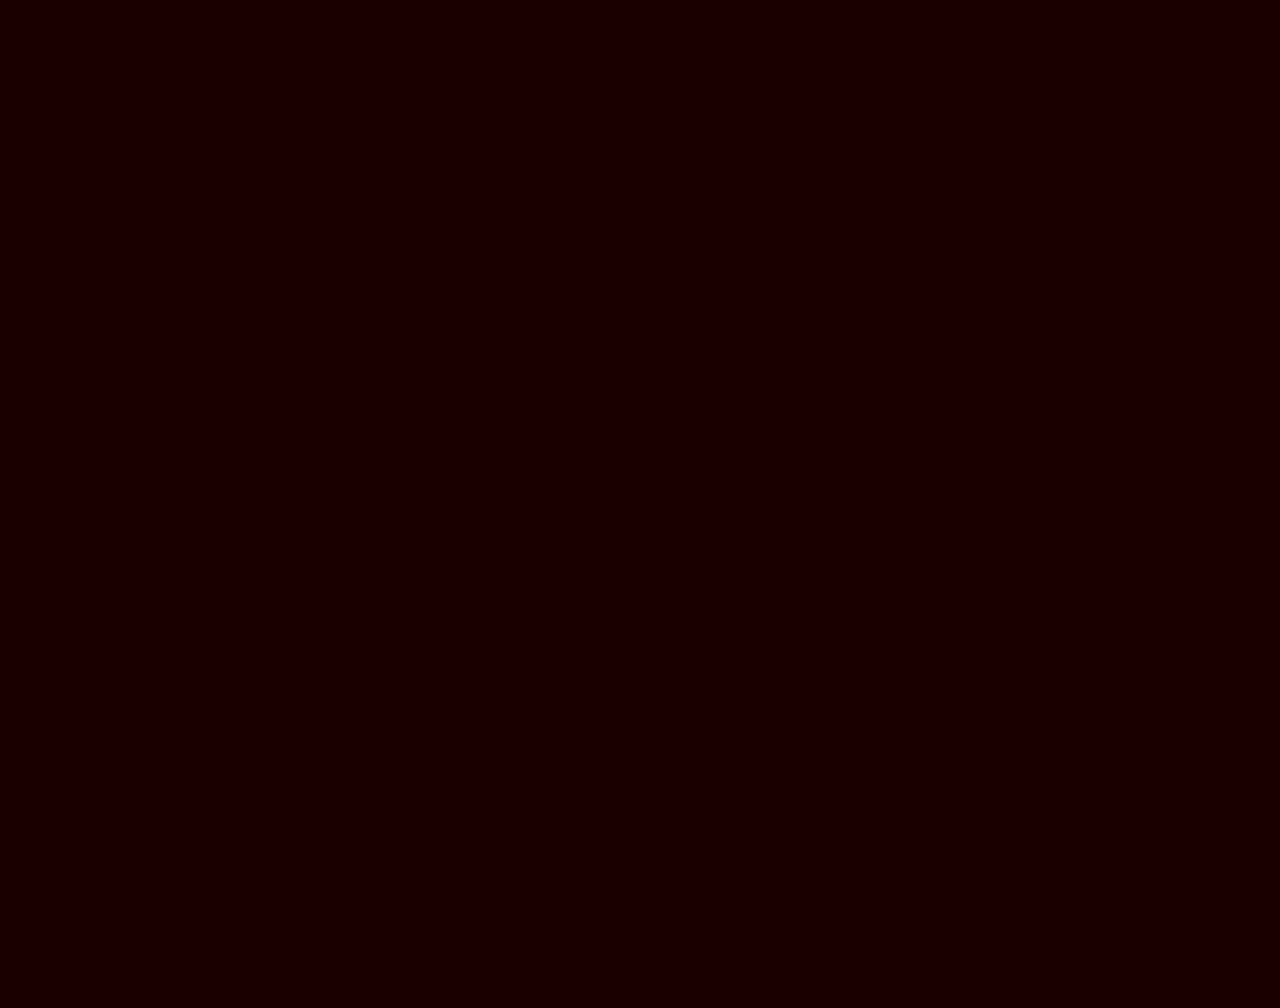
==== historia/historia.html @ 8960af4c "Tela de História Feita" ====
<!DOCTYPE html>
<html lang="pt-BR">
<head>
    <meta charset="UTF-8">
    <meta name="viewport" content="width=device-width, initial-scale=1.0">
    <title>História - Jujutsu Kaisen</title>
    <link rel="stylesheet" href="../style.css">
    <link rel="stylesheet" href="historia.css">
    <link rel="preconnect" href="https://fonts.googleapis.com">
    <link rel="preconnect" href="https://fonts.gstatic.com" crossorigin>
    <link href="https://fonts.googleapis.com/css2?family=Oswald:wght@200..700&display=swap" rel="stylesheet">
</head>
<body>
    <!-- Video Background -->
    <video class="video-background" autoplay muted loop>
        <source src="../assets/Video/VideoBackground.mp4" type="video/mp4">
    </video>

    <!-- Partículas de Energia Amaldiçoada -->
    <div class="particles-container">
        <div class="particle"></div>
        <div class="particle"></div>
        <div class="particle"></div>
        <div class="particle"></div>
        <div class="particle"></div>
        <div class="particle"></div>
        <div class="particle"></div>
        <div class="particle"></div>
        <div class="particle"></div>
        <div class="particle"></div>
    </div>

    <!-- Loading -->
    <div class="Loader"></div>

    <!-- Header -->
    <header>
        <div class="navbar">
            <div class="navbar-menu">
                <img class="logo-img" src="../assets/images/Jujutsu-Kaisen-Logo-Header.png" alt="Logo Jujutsu Kaisen">
                <ul class="nav-list">
                    <li><a href="../index.html" class="nav-link">Inicio</a></li>
                    <li><a href="historia.html" class="nav-link">História</a></li>
                    <li><a href="../personagens/personagens.html" class="nav-link">Personagens</a></li>
                </ul>
            </div>
        </div>
    </header>

    <main>
        <div class="historia-section">
            <!-- Lado Esquerdo - Descrição -->
            <div class="historia-content">
                <img class="historia-logo" id="historiaLogo" src="../assets/images/Jujutsu-Kaisen-0-Logo.png" alt="Logo do Arco">
                <div class="historia-text-container">
                    <p class="historia-text" id="historiaText">
                        Selecione um arco para ler mais...
                    </p>
                </div>
            </div>

            <!-- Meio - Imagem Principal -->
            <div class="historia-image-center">
                <img id="historiImageMain" src="../assets/images/Yuta-Historia.png" alt="Arco da História">
            </div>

            <!-- Lado Direito - Roda de Imagens -->
            <div class="historia-wheel">
                <div class="wheel-container">
                    <div class="wheel-item wheel-item-1 active" data-index="0" title="Arco 1">
                        <img src="../assets/images/Jujutsu-Kaisen-0-Logo.png" alt="Arco 1">
                    </div>
                    <div class="wheel-item wheel-item-2" data-index="1" title="Arco 2">
                        <img src="../assets/images/Jujutsu-Kaisen-Logo.png" alt="Arco 2">
                    </div>
                    <div class="wheel-item wheel-item-3" data-index="2" title="Arco 3">
                        <img src="../assets/images/Jujutsu-Kaisen-Shibuya-Logo.png" alt="Arco 3">
                    </div>
                    <div class="wheel-item wheel-item-4" data-index="3" title="Arco 4">
                        <img src="../assets/images/Jujutsu-Kaisen-Abate-Logo.png" alt="Arco 4">
                    </div>
                </div>
            </div>
        </div>
    </main>

    <script src="../script.js"></script>
    <script src="historia.js"></script>
</body>
</html>
---- style.css ----
* {
    margin: 0;
    padding: 0;
    box-sizing: border-box;
}

html {
    height: 100%;
    overflow: hidden;
}

body {
    background-color: #1B0000;
    font-family: 'Oswald', sans-serif;
    color: #fff;
    overflow: hidden;
    height: 100vh;
    cursor: url('assets/images/Cursor.png'), pointer;
}

/* Video Background */
.video-background {
    position: fixed;
    top: 0;
    left: 0;
    width: 100%;
    height: 100%;
    object-fit: cover;
    opacity: 0.1;
    z-index: -1;
    pointer-events: none;
}

/* Partículas de Energia Amaldiçoada */
.particles-container {
    position: fixed;
    top: 0;
    left: 0;
    width: 100%;
    height: 100%;
    z-index: 1;
    pointer-events: none;
    overflow: hidden;
}

.particle {
    position: absolute;
    width: 12px;
    height: 12px;
    border-radius: 50%;
    animation: floatUp 10s infinite ease-in;
    filter: blur(1px);
}

.particle:nth-child(1) {
    left: 10%;
    bottom: -50px;
    animation-delay: 0s;
    background: radial-gradient(circle, rgba(255, 100, 50, 0.8), rgba(200, 50, 30, 0.6));
    box-shadow: 0 0 20px rgba(255, 100, 50, 1);
}

.particle:nth-child(2) {
    left: 20%;
    bottom: -50px;
    animation-delay: 1s;
    background: radial-gradient(circle, rgba(255, 150, 30, 0.8), rgba(220, 70, 40, 0.6));
    box-shadow: 0 0 25px rgba(255, 120, 50, 1);
}

.particle:nth-child(3) {
    left: 30%;
    bottom: -50px;
    animation-delay: 2s;
    background: radial-gradient(circle, rgba(200, 80, 60, 0.8), rgba(150, 40, 30, 0.6));
    box-shadow: 0 0 18px rgba(200, 80, 60, 0.9);
}

.particle:nth-child(4) {
    left: 40%;
    bottom: -50px;
    animation-delay: 3s;
    background: radial-gradient(circle, rgba(250, 120, 80, 0.8), rgba(200, 60, 40, 0.6));
    box-shadow: 0 0 22px rgba(250, 120, 80, 1);
}

.particle:nth-child(5) {
    left: 50%;
    bottom: -50px;
    animation-delay: 4s;
    background: radial-gradient(circle, rgba(21, 145, 198, 0.8), rgba(150, 100, 200, 0.6));
    box-shadow: 0 0 20px rgba(150, 100, 200, 0.9);
}

.particle:nth-child(6) {
    left: 60%;
    bottom: -50px;
    animation-delay: 5s;
    background: radial-gradient(circle, rgba(255, 100, 60, 0.8), rgba(200, 50, 30, 0.6));
    box-shadow: 0 0 24px rgba(255, 100, 60, 1);
}

.particle:nth-child(7) {
    left: 70%;
    bottom: -50px;
    animation-delay: 6s;
    background: radial-gradient(circle, rgba(200, 80, 120, 0.8), rgba(150, 40, 80, 0.6));
    box-shadow: 0 0 19px rgba(200, 80, 120, 0.9);
}

.particle:nth-child(8) {
    left: 80%;
    bottom: -50px;
    animation-delay: 7s;
    background: radial-gradient(circle, rgba(255, 130, 70, 0.8), rgba(210, 60, 40, 0.6));
    box-shadow: 0 0 23px rgba(255, 130, 70, 1);
}

.particle:nth-child(9) {
    left: 15%;
    bottom: -50px;
    animation-delay: 2.5s;
    background: radial-gradient(circle, rgba(180, 100, 180, 0.8), rgba(120, 50, 120, 0.6));
    box-shadow: 0 0 21px rgba(180, 100, 180, 0.9);
}

.particle:nth-child(10) {
    left: 85%;
    bottom: -50px;
    animation-delay: 5.5s;
    background: radial-gradient(circle, rgba(255, 110, 80, 0.8), rgba(200, 60, 30, 0.6));
    box-shadow: 0 0 20px rgba(255, 110, 80, 1);
}

@keyframes floatUp {
    0% {
        bottom: -50px;
        opacity: 0;
        transform: translateX(0) scale(0.5);
    }
    5% {
        opacity: 0.9;
    }
    50% {
        transform: translateX(calc(sin(45deg) * 100px)) scale(1);
        opacity: 0.7;
    }
    95% {
        opacity: 0.2;
    }
    100% {
        bottom: 100vh;
        opacity: 0;
        transform: translateX(calc(sin(45deg) * 150px)) scale(0.3);
    }
}

/* Header */
header {
    position: relative;
    z-index: 10;
}

.navbar {
    padding: 1.5rem 0;
}

.navbar-menu {
    display: flex;
    flex-direction: row;
    align-items: center;
    padding: 0 2rem;
    gap: 3.5rem;
}

.logo-img {
    height: 60px;
    width: auto;
}

.nav-list {
    display: flex;
    list-style: none;
    gap: 5rem;
}

.nav-link {
    color: #fff;
    text-decoration: none;
    font-size: 1rem;
    font-weight: 400;
    text-transform: uppercase;
    letter-spacing: 1px;
    transition: color 0.3s ease;
}

.nav-link:hover {
    color: #D5CC80;
}

/* Main */
main {
    position: relative;
    z-index: 5;
    height: 100vh;
    overflow: hidden;
}

/* Hero Section */
.hero-section {
    display: flex;
    justify-content: flex-start;
    align-items: center;
    height: 100%;
    position: relative;
    padding: 5rem 2rem;
    gap: 2rem;
}

.Logo-jujutsu {
    height: 14rem;
    width: 47rem;
}


.hero-content {
    display: flex;
    flex-direction: column;
    gap: 2.5rem;
    max-width: 800px;
    margin-bottom: 6rem;
}

.hero-title {
    font-size: 4rem;
    font-weight: 700;
    color: #D5CC80;
    text-transform: uppercase;
    letter-spacing: 2px;
    text-shadow: 0 0 20px rgba(212, 175, 55, 0.3);
}

.hero-description {
    font-size: 21px;
    line-height: 1.6;
    color: #fff;
    font-weight: 300;
}

.btn-watch {
    align-self: flex-start;
    padding: 0.75rem 2rem;
    border: 2px solid #D5CC80;
    border-radius: 6px;
    background-color: transparent;
    color: #D5CC80;
    font-size: 0.9rem;
    font-weight: 600;
    text-transform: uppercase;
    cursor: pointer;
    transition: all 0.3s ease;
    letter-spacing: 1px;
}

.btn-watch:hover {
    background-color: #D5CC80;
    color: #1B0000;
}

.hero-character {
    position: absolute;
    right: 0;
    top: 0;
    height: 100%;
    display: flex;
    justify-content: flex-end;
    align-items: center;
    padding-right: 0;
}

.hero-character img {
    height: 118%;
    width: auto;
    object-fit: contain;
    filter: drop-shadow(0 0 30px rgba(212, 175, 55, 0.2));
    transition: all 0.3s ease;
}

.hero-character img:hover {
    filter: drop-shadow(0 0 50px rgba(21, 145, 198, 0.8)) drop-shadow(0 0 30px rgba(21, 145, 198, 0.6));
}

/* Loader */
.Loader {
    position: fixed;
    top: 0;
    left: 0;
    width: 100%;
    height: 100%;
    background-color: #1B0000;
    z-index: 9999;
    display: flex;
    justify-content: center;
    align-items: center;
}

.loader-container {
    position: relative;
    width: 200px;
    height: 200px;
    display: flex;
    justify-content: center;
    align-items: center;
}

.sukuna-icon {
    width: 200px;
    height: 200px;
    animation: colorChange 2s ease-in-out infinite;
}

@keyframes colorChange {
    0% {
        filter: brightness(1) saturate(0%);
    }
    50% {
        filter: brightness(1.3) saturate(150%) hue-rotate(360deg);
    }
    100% {
        filter: brightness(1) saturate(0%);
    }
}
---- historia/historia.css ----
/* ===== HISTÓRIA PAGE ===== */
.historia-section {
    display: flex;
    justify-content: space-between;
    align-items: center;
    height: 100%;
    position: relative;
    padding: 5rem 2rem;
    gap: 3rem;
}

.historia-content {
    flex: 0 0 25%;
    display: flex;
    flex-direction: column;
    gap: 1.5rem;
    max-width: 350px;
    margin-bottom: 110px;
}

.historia-logo {
    width: 90%;
    height: auto;
    max-height: 150px;
    object-fit: contain;
    filter: drop-shadow(0 0 20px rgba(212, 175, 55, 0.2));
    transition: all 0.4s ease;
}

.historia-title {
    font-size: 2.5rem;
    font-weight: 700;
    color: #D5CC80;
    text-transform: uppercase;
    letter-spacing: 2px;
    text-shadow: 0 0 20px rgba(212, 175, 55, 0.3);
}

.historia-text-container {
    max-height: 400px;
    overflow-y: auto;
}

.historia-text {
    font-size: 20px;
    line-height: 1.8;
    color: #fff;
    font-weight: 300;
}

.historia-image-center {
    flex: 1;
    display: flex;
    justify-content: center;
    align-items: center;
    height: 100%;
}

.historia-image-center img {
    height: 100%;
    width: auto;
    object-fit: contain;
    max-height: 600px;
    filter: drop-shadow(0 0 30px rgba(212, 175, 55, 0.2));
    border-radius: 8px;
    transition: all 0.4s ease;
}

.historia-image-center img:hover {
    filter: drop-shadow(0 0 50px rgba(21, 145, 198, 0.8)) drop-shadow(0 0 30px rgba(21, 145, 198, 0.6)) drop-shadow(0 0 20px rgba(21, 145, 198, 0.4));
}

.historia-wheel {
    flex: 0 0 20%;
    display: flex;
    justify-content: center;
    align-items: center;
    height: 100%;
}

.wheel-container {
    position: relative;
    width: 200px;
    display: flex;
    flex-direction: column;
    justify-content: center;
    align-items: center;
    gap: 1.5rem;
    margin-bottom: 9rem;
}

.wheel-item {
    position: relative;
    width: 100%;
    height: 100px;
    cursor: pointer;
    border: 3px solid transparent;
    border-radius: 12px;
    overflow: hidden;
    transition: all 0.3s ease;
    display: flex;
    justify-content: center;
    align-items: center;
}

.wheel-item img {
    width: 100%;
    height: 100%;
    object-fit: cover;
}

/* Ajustar tamanho individual de cada imagem */
.wheel-item-1 img {
    object-fit: contain;
    width: 100%;
    width: 100%;
}

.wheel-item-2 img {
    object-fit: contain;
    width: 100%;
    width: 100%;
}

.wheel-item-3 img {
    object-fit: contain;
    width: 100%;
    width: 100%;
}

.wheel-item-4 img {
    object-fit: contain;
    width: 100%;
    width: 100%;
}

.wheel-item:hover {
    border-color: #D5CC80;
    transform: scale(1.05);
}

.wheel-item.active {
    border-color: #D5CC80;
    box-shadow: 0 0 20px rgba(212, 175, 55, 0.4);
    transform: scale(1.3);
    height: 130px;
}

/* Remove posicionamentos antigos da roda */
.wheel-item-1 {
    transform: none;
}

.wheel-item-2 {
    transform: none;
}

.wheel-item-3 {
    transform: none;
}

.wheel-item-4 {
    transform: none;
}
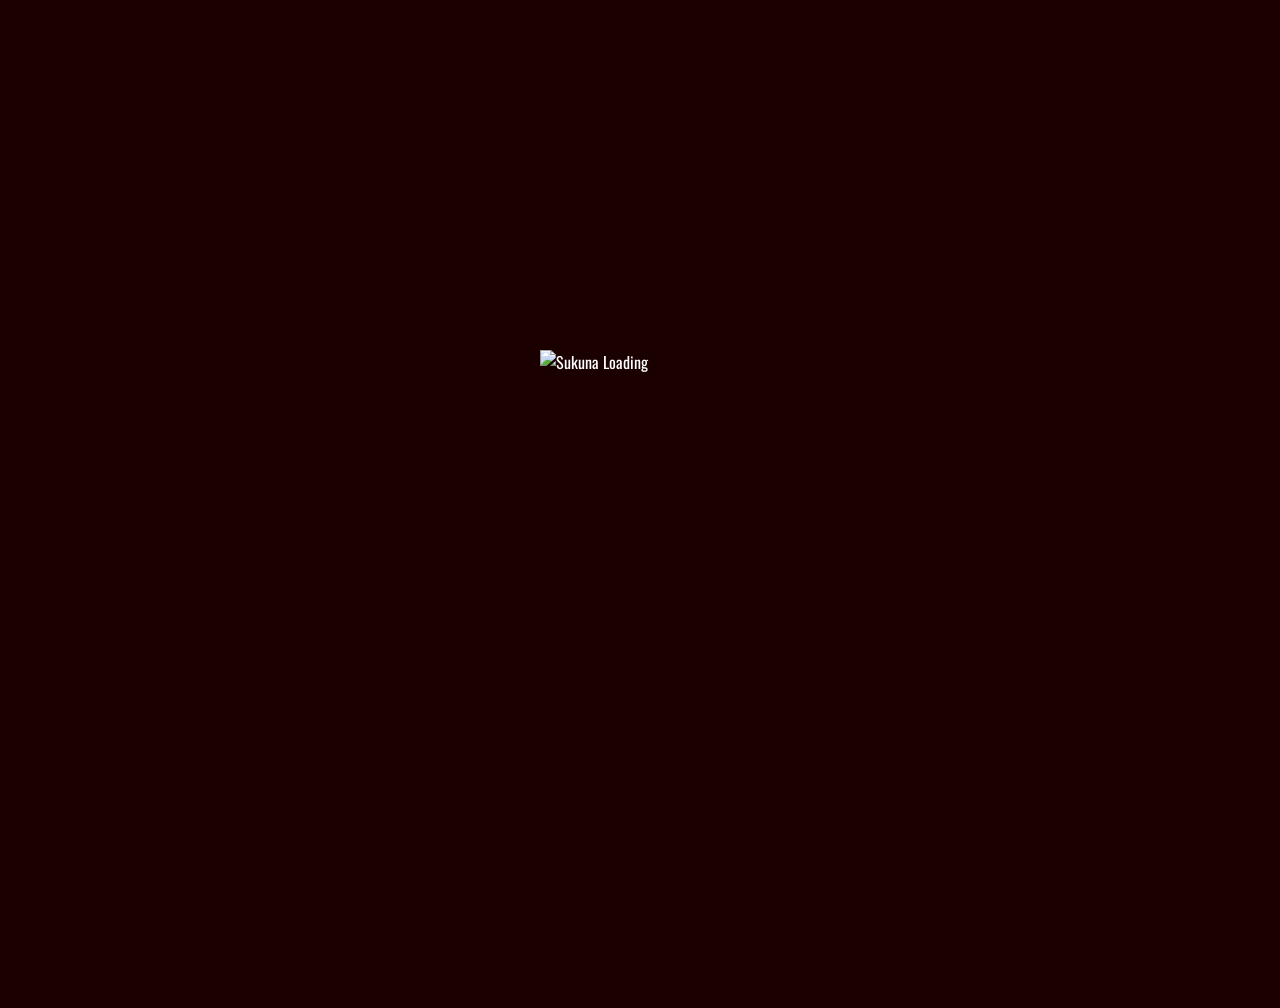
==== commit 54936f45: "Fix: Clean Code Dry" ====
--- a/historia/historia.html
+++ b/historia/historia.html
@@ -31,7 +31,11 @@
     </div>
 
     <!-- Loading -->
-    <div class="Loader"></div>
+    <div class="Loader">
+        <div class="loader-container">
+            <img class="sukuna-icon" src="../assets/icons/sukuna.svg" alt="Sukuna Loading">
+        </div>
+    </div>
 
     <!-- Header -->
     <header>
@@ -52,6 +56,7 @@
             <!-- Lado Esquerdo - Descrição -->
             <div class="historia-content">
                 <img class="historia-logo" id="historiaLogo" src="../assets/images/Jujutsu-Kaisen-0-Logo.png" alt="Logo do Arco">
+                <h2 class="historia-title" id="historiaTitle"></h2>
                 <div class="historia-text-container">
                     <p class="historia-text" id="historiaText">
                         Selecione um arco para ler mais...
@@ -61,22 +66,22 @@
 
             <!-- Meio - Imagem Principal -->
             <div class="historia-image-center">
-                <img id="historiImageMain" src="../assets/images/Yuta-Historia.png" alt="Arco da História">
+                <img id="historiaImageMain" src="../assets/images/Yuta-Historia.png" alt="Arco da História">
             </div>
 
             <!-- Lado Direito - Roda de Imagens -->
             <div class="historia-wheel">
                 <div class="wheel-container">
-                    <div class="wheel-item wheel-item-1 active" data-index="0" title="Arco 1">
+                    <div class="wheel-item active" data-index="0" title="Arco 1">
                         <img src="../assets/images/Jujutsu-Kaisen-0-Logo.png" alt="Arco 1">
                     </div>
-                    <div class="wheel-item wheel-item-2" data-index="1" title="Arco 2">
+                    <div class="wheel-item" data-index="1" title="Arco 2">
                         <img src="../assets/images/Jujutsu-Kaisen-Logo.png" alt="Arco 2">
                     </div>
-                    <div class="wheel-item wheel-item-3" data-index="2" title="Arco 3">
+                    <div class="wheel-item" data-index="2" title="Arco 3">
                         <img src="../assets/images/Jujutsu-Kaisen-Shibuya-Logo.png" alt="Arco 3">
                     </div>
-                    <div class="wheel-item wheel-item-4" data-index="3" title="Arco 4">
+                    <div class="wheel-item" data-index="3" title="Arco 4">
                         <img src="../assets/images/Jujutsu-Kaisen-Abate-Logo.png" alt="Arco 4">
                     </div>
                 </div>
--- a/style.css
+++ b/style.css
@@ -4,13 +4,21 @@
     box-sizing: border-box;
 }
 
+:root {
+    --color-bg: #1B0000;
+    --color-gold: #D5CC80;
+    --color-gold-glow: rgba(212, 175, 55, 0.3);
+    --color-cyan-glow: rgba(21, 145, 198, 0.8);
+    --transition-historia: 300ms;
+}
+
 html {
     height: 100%;
     overflow: hidden;
 }
 
 body {
-    background-color: #1B0000;
+    background-color: var(--color-bg);
     font-family: 'Oswald', sans-serif;
     color: #fff;
     overflow: hidden;
@@ -55,7 +63,6 @@
 .particle:nth-child(1) {
     left: 10%;
     bottom: -50px;
-    animation-delay: 0s;
     background: radial-gradient(circle, rgba(255, 100, 50, 0.8), rgba(200, 50, 30, 0.6));
     box-shadow: 0 0 20px rgba(255, 100, 50, 1);
 }
@@ -63,7 +70,6 @@
 .particle:nth-child(2) {
     left: 20%;
     bottom: -50px;
-    animation-delay: 1s;
     background: radial-gradient(circle, rgba(255, 150, 30, 0.8), rgba(220, 70, 40, 0.6));
     box-shadow: 0 0 25px rgba(255, 120, 50, 1);
 }
@@ -71,7 +77,6 @@
 .particle:nth-child(3) {
     left: 30%;
     bottom: -50px;
-    animation-delay: 2s;
     background: radial-gradient(circle, rgba(200, 80, 60, 0.8), rgba(150, 40, 30, 0.6));
     box-shadow: 0 0 18px rgba(200, 80, 60, 0.9);
 }
@@ -79,7 +84,6 @@
 .particle:nth-child(4) {
     left: 40%;
     bottom: -50px;
-    animation-delay: 3s;
     background: radial-gradient(circle, rgba(250, 120, 80, 0.8), rgba(200, 60, 40, 0.6));
     box-shadow: 0 0 22px rgba(250, 120, 80, 1);
 }
@@ -87,7 +91,6 @@
 .particle:nth-child(5) {
     left: 50%;
     bottom: -50px;
-    animation-delay: 4s;
     background: radial-gradient(circle, rgba(21, 145, 198, 0.8), rgba(150, 100, 200, 0.6));
     box-shadow: 0 0 20px rgba(150, 100, 200, 0.9);
 }
@@ -95,7 +98,6 @@
 .particle:nth-child(6) {
     left: 60%;
     bottom: -50px;
-    animation-delay: 5s;
     background: radial-gradient(circle, rgba(255, 100, 60, 0.8), rgba(200, 50, 30, 0.6));
     box-shadow: 0 0 24px rgba(255, 100, 60, 1);
 }
@@ -103,7 +105,6 @@
 .particle:nth-child(7) {
     left: 70%;
     bottom: -50px;
-    animation-delay: 6s;
     background: radial-gradient(circle, rgba(200, 80, 120, 0.8), rgba(150, 40, 80, 0.6));
     box-shadow: 0 0 19px rgba(200, 80, 120, 0.9);
 }
@@ -111,7 +112,6 @@
 .particle:nth-child(8) {
     left: 80%;
     bottom: -50px;
-    animation-delay: 7s;
     background: radial-gradient(circle, rgba(255, 130, 70, 0.8), rgba(210, 60, 40, 0.6));
     box-shadow: 0 0 23px rgba(255, 130, 70, 1);
 }
@@ -119,7 +119,6 @@
 .particle:nth-child(9) {
     left: 15%;
     bottom: -50px;
-    animation-delay: 2.5s;
     background: radial-gradient(circle, rgba(180, 100, 180, 0.8), rgba(120, 50, 120, 0.6));
     box-shadow: 0 0 21px rgba(180, 100, 180, 0.9);
 }
@@ -127,7 +126,6 @@
 .particle:nth-child(10) {
     left: 85%;
     bottom: -50px;
-    animation-delay: 5.5s;
     background: radial-gradient(circle, rgba(255, 110, 80, 0.8), rgba(200, 60, 30, 0.6));
     box-shadow: 0 0 20px rgba(255, 110, 80, 1);
 }
@@ -195,7 +193,7 @@
 }
 
 .nav-link:hover {
-    color: #D5CC80;
+    color: var(--color-gold);
 }
 
 /* Main */
@@ -231,15 +229,6 @@
     margin-bottom: 6rem;
 }
 
-.hero-title {
-    font-size: 4rem;
-    font-weight: 700;
-    color: #D5CC80;
-    text-transform: uppercase;
-    letter-spacing: 2px;
-    text-shadow: 0 0 20px rgba(212, 175, 55, 0.3);
-}
-
 .hero-description {
     font-size: 21px;
     line-height: 1.6;
@@ -250,10 +239,10 @@
 .btn-watch {
     align-self: flex-start;
     padding: 0.75rem 2rem;
-    border: 2px solid #D5CC80;
+    border: 2px solid var(--color-gold);
     border-radius: 6px;
     background-color: transparent;
-    color: #D5CC80;
+    color: var(--color-gold);
     font-size: 0.9rem;
     font-weight: 600;
     text-transform: uppercase;
@@ -263,8 +252,8 @@
 }
 
 .btn-watch:hover {
-    background-color: #D5CC80;
-    color: #1B0000;
+    background-color: var(--color-gold);
+    color: var(--color-bg);
 }
 
 .hero-character {
@@ -287,7 +276,7 @@
 }
 
 .hero-character img:hover {
-    filter: drop-shadow(0 0 50px rgba(21, 145, 198, 0.8)) drop-shadow(0 0 30px rgba(21, 145, 198, 0.6));
+    filter: drop-shadow(0 0 50px var(--color-cyan-glow)) drop-shadow(0 0 30px rgba(21, 145, 198, 0.6));
 }
 
 /* Loader */
@@ -297,7 +286,7 @@
     left: 0;
     width: 100%;
     height: 100%;
-    background-color: #1B0000;
+    background-color: var(--color-bg);
     z-index: 9999;
     display: flex;
     justify-content: center;
--- a/historia/historia.css
+++ b/historia/historia.css
@@ -30,15 +30,15 @@
 .historia-title {
     font-size: 2.5rem;
     font-weight: 700;
-    color: #D5CC80;
+    color: var(--color-gold);
     text-transform: uppercase;
     letter-spacing: 2px;
-    text-shadow: 0 0 20px rgba(212, 175, 55, 0.3);
+    text-shadow: 0 0 20px var(--color-gold-glow);
 }
 
 .historia-text-container {
     max-height: 400px;
-    overflow-y: auto;
+    overflow: hidden;
 }
 
 .historia-text {
@@ -46,6 +46,38 @@
     line-height: 1.8;
     color: #fff;
     font-weight: 300;
+    overflow-wrap: break-word;
+    word-break: normal;
+}
+
+/* Transição suave ao trocar de arco */
+.historia-fade {
+    opacity: 1;
+    transform: translateY(0) scale(1);
+    filter: blur(0);
+    transition: opacity var(--transition-historia) ease, transform var(--transition-historia) ease, filter var(--transition-historia) ease;
+}
+
+.historia-fade.out {
+    opacity: 0;
+    transform: translateY(8px) scale(0.98);
+    filter: blur(2px);
+}
+
+/* Evita borrado/escala no texto durante a transição */
+.historia-text.historia-fade {
+    filter: none;
+}
+
+.historia-text.historia-fade.out {
+    transform: translateY(6px);
+    filter: none;
+}
+
+@media (prefers-reduced-motion: reduce) {
+    .historia-fade {
+        transition: none;
+    }
 }
 
 .historia-image-center {
@@ -106,59 +138,18 @@
 .wheel-item img {
     width: 100%;
     height: 100%;
-    object-fit: cover;
-}
-
-/* Ajustar tamanho individual de cada imagem */
-.wheel-item-1 img {
     object-fit: contain;
-    width: 100%;
-    width: 100%;
-}
-
-.wheel-item-2 img {
-    object-fit: contain;
-    width: 100%;
-    width: 100%;
-}
-
-.wheel-item-3 img {
-    object-fit: contain;
-    width: 100%;
-    width: 100%;
-}
-
-.wheel-item-4 img {
-    object-fit: contain;
-    width: 100%;
-    width: 100%;
 }
 
 .wheel-item:hover {
-    border-color: #D5CC80;
+    border-color: var(--color-gold);
     transform: scale(1.05);
 }
 
 .wheel-item.active {
-    border-color: #D5CC80;
+    border-color: var(--color-gold);
     box-shadow: 0 0 20px rgba(212, 175, 55, 0.4);
     transform: scale(1.3);
     height: 130px;
 }
 
-/* Remove posicionamentos antigos da roda */
-.wheel-item-1 {
-    transform: none;
-}
-
-.wheel-item-2 {
-    transform: none;
-}
-
-.wheel-item-3 {
-    transform: none;
-}
-
-.wheel-item-4 {
-    transform: none;
-}
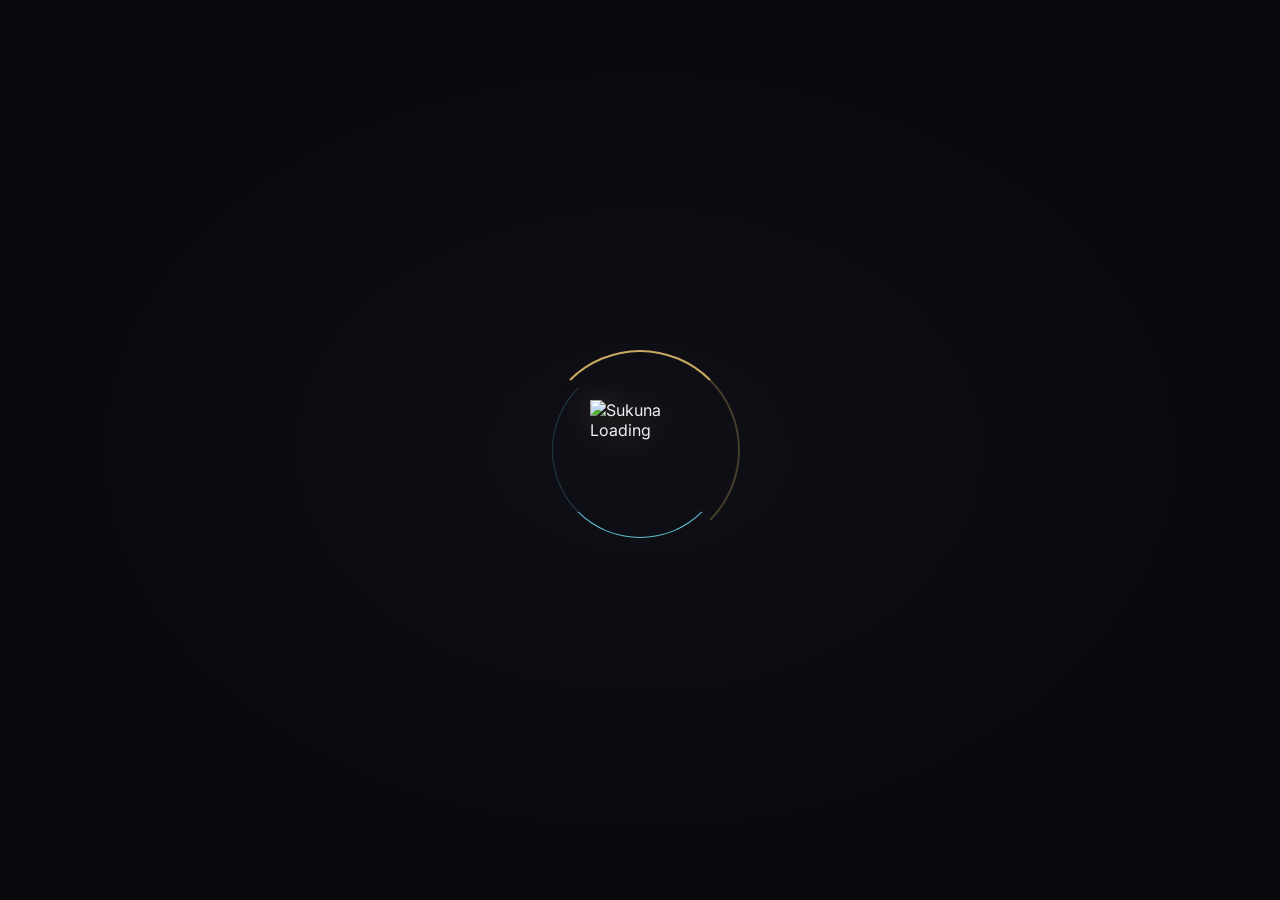
==== commit ed06356b: "Style: New Desing" ====
--- a/historia/historia.html
+++ b/historia/historia.html
@@ -8,7 +8,7 @@
     <link rel="stylesheet" href="historia.css">
     <link rel="preconnect" href="https://fonts.googleapis.com">
     <link rel="preconnect" href="https://fonts.gstatic.com" crossorigin>
-    <link href="https://fonts.googleapis.com/css2?family=Oswald:wght@200..700&display=swap" rel="stylesheet">
+    <link href="https://fonts.googleapis.com/css2?family=Inter:wght@300;400;500;600&family=Oswald:wght@400;500;600;700&display=swap" rel="stylesheet">
 </head>
 <body>
     <!-- Video Background -->
@@ -53,24 +53,8 @@
 
     <main>
         <div class="historia-section">
-            <!-- Lado Esquerdo - Descrição -->
-            <div class="historia-content">
-                <img class="historia-logo" id="historiaLogo" src="../assets/images/Jujutsu-Kaisen-0-Logo.png" alt="Logo do Arco">
-                <h2 class="historia-title" id="historiaTitle"></h2>
-                <div class="historia-text-container">
-                    <p class="historia-text" id="historiaText">
-                        Selecione um arco para ler mais...
-                    </p>
-                </div>
-            </div>
-
-            <!-- Meio - Imagem Principal -->
-            <div class="historia-image-center">
-                <img id="historiaImageMain" src="../assets/images/Yuta-Historia.png" alt="Arco da História">
-            </div>
-
-            <!-- Lado Direito - Roda de Imagens -->
-            <div class="historia-wheel">
+            <!-- Topo — seletor de arcos em linha horizontal -->
+            <nav class="historia-wheel" aria-label="Selecionar arco">
                 <div class="wheel-container">
                     <div class="wheel-item active" data-index="0" title="Arco 1">
                         <img src="../assets/images/Jujutsu-Kaisen-0-Logo.png" alt="Arco 1">
@@ -85,6 +69,24 @@
                         <img src="../assets/images/Jujutsu-Kaisen-Abate-Logo.png" alt="Arco 4">
                     </div>
                 </div>
+            </nav>
+
+            <!-- Conteúdo — card à esquerda, personagem à direita -->
+            <div class="historia-body">
+                <article class="historia-content">
+                    <img class="historia-logo" id="historiaLogo" src="../assets/images/Jujutsu-Kaisen-0-Logo.png" alt="Logo do Arco">
+                    <h2 class="historia-title" id="historiaTitle"></h2>
+                    <div class="historia-text-container">
+                        <p class="historia-text" id="historiaText">
+                            Selecione um arco para ler mais...
+                        </p>
+                    </div>
+                    <span class="historia-tag" id="historiaTag"></span>
+                </article>
+
+                <figure class="historia-image-center">
+                    <img id="historiaImageMain" src="../assets/images/Yuta-Historia.png" alt="Arco da História">
+                </figure>
             </div>
         </div>
     </main>
--- a/style.css
+++ b/style.css
@@ -1,45 +1,139 @@
-* {
+/* ===== DESIGN SYSTEM — JUJUTSU KAISEN ===== */
+*,
+*::before,
+*::after {
     margin: 0;
     padding: 0;
     box-sizing: border-box;
 }
 
 :root {
-    --color-bg: #1B0000;
-    --color-gold: #D5CC80;
-    --color-gold-glow: rgba(212, 175, 55, 0.3);
-    --color-cyan-glow: rgba(21, 145, 198, 0.8);
+    /* Backgrounds */
+    --color-bg: #08080d;
+    --color-bg-secondary: #0f0f16;
+    --color-bg-elevated: rgba(15, 15, 22, 0.88);
+
+    /* Gold / Amber — JJK branding */
+    --color-gold: #c9a961;
+    --color-gold-light: #e8d5a3;
+    --color-gold-dark: #8a7038;
+    --color-gold-glow: rgba(201, 169, 97, 0.35);
+
+    /* Cursed energy accents */
+    --color-cyan: #5ec4d4;
+    --color-cyan-glow: rgba(94, 196, 212, 0.45);
+    --color-purple: #8b6fc0;
+    --color-purple-glow: rgba(139, 111, 192, 0.35);
+    --color-cursed: #6b2030;
+    --color-red-accent: #c41e3a;
+    --color-red-glow: rgba(196, 30, 58, 0.45);
+    --color-orange-gold: #e8a030;
+
+    /* Text */
+    --color-text: #f0eef5;
+    --color-text-muted: rgba(240, 238, 245, 0.72);
+
+    /* Typography */
+    --font-display: 'Oswald', sans-serif;
+    --font-body: 'Inter', system-ui, sans-serif;
+
+    /* Spacing */
+    --space-xs: 0.5rem;
+    --space-sm: 1rem;
+    --space-md: 1.5rem;
+    --space-lg: 2.5rem;
+    --space-xl: 4rem;
+
+    /* Layout */
+    --navbar-height: 5rem;
+    --content-max-width: 75rem;
+    --section-padding-x: clamp(1.25rem, 4vw, 3rem);
+
+    /* Effects */
+    --shadow-gold: 0 0 24px var(--color-gold-glow);
+    --shadow-cyan: 0 0 32px var(--color-cyan-glow);
+    --border-subtle: 1px solid rgba(201, 169, 97, 0.18);
+    --border-gold: 1px solid rgba(201, 169, 97, 0.45);
+    --glass-bg: rgba(8, 8, 13, 0.72);
+    --glass-blur: 16px;
+    --radius-sm: 6px;
+    --radius-md: 10px;
+    --radius-lg: 16px;
+
+    /* Transitions */
+    --transition-fast: 200ms ease;
+    --transition-base: 300ms ease;
+    --transition-slow: 500ms ease;
     --transition-historia: 300ms;
 }
 
 html {
-    height: 100%;
-    overflow: hidden;
+    min-height: 100%;
+    overflow-x: hidden;
+    scroll-behavior: smooth;
 }
 
 body {
     background-color: var(--color-bg);
-    font-family: 'Oswald', sans-serif;
-    color: #fff;
+    font-family: var(--font-body);
+    color: var(--color-text);
+    overflow-x: hidden;
+    overflow-y: auto;
+    min-height: 100vh;
+    min-height: 100dvh;
+    cursor: url('assets/images/Cursor.png'), pointer;
+    position: relative;
+}
+
+/* Home — bloqueia scroll só no main, não no body (evita reset de zoom ao navegar) */
+body:has(.hero-section) main {
+    height: calc(100dvh - var(--navbar-height));
     overflow: hidden;
-    height: 100vh;
-    cursor: url('assets/images/Cursor.png'), pointer;
-}
-
-/* Video Background */
+}
+
+/* Cinematic vignette + deep red/maroon atmosphere (video visible underneath) */
+body:has(.hero-section)::before {
+    content: '';
+    position: fixed;
+    inset: 0;
+    z-index: 0;
+    pointer-events: none;
+    background:
+        radial-gradient(ellipse 90% 70% at 15% 50%, rgba(107, 32, 48, 0.35) 0%, transparent 55%),
+        radial-gradient(ellipse 60% 50% at 85% 80%, rgba(60, 10, 20, 0.4) 0%, transparent 50%),
+        linear-gradient(135deg, rgba(20, 5, 10, 0.75) 0%, rgba(8, 8, 13, 0.55) 45%, rgba(12, 4, 8, 0.65) 100%),
+        radial-gradient(ellipse 80% 80% at 50% 50%, transparent 35%, rgba(0, 0, 0, 0.5) 100%);
+}
+
+body:not(:has(.hero-section))::before {
+    content: '';
+    position: fixed;
+    inset: 0;
+    z-index: 0;
+    pointer-events: none;
+    background:
+        radial-gradient(ellipse 80% 60% at 50% 0%, rgba(139, 111, 192, 0.08) 0%, transparent 55%),
+        radial-gradient(ellipse 60% 50% at 100% 100%, rgba(94, 196, 212, 0.06) 0%, transparent 50%),
+        radial-gradient(ellipse 70% 70% at 50% 50%, transparent 40%, rgba(0, 0, 0, 0.55) 100%);
+}
+
+/* ===== VIDEO BACKGROUND — full viewport including header ===== */
 .video-background {
     position: fixed;
     top: 0;
     left: 0;
     width: 100%;
     height: 100%;
+    height: 100dvh;
     object-fit: cover;
-    opacity: 0.1;
-    z-index: -1;
+    object-position: center;
+    opacity: 0.22;
+    z-index: 0;
     pointer-events: none;
-}
-
-/* Partículas de Energia Amaldiçoada */
+    filter: saturate(0.65) contrast(1.08);
+}
+
+/* ===== PARTICLES — refined cursed energy ===== */
 .particles-container {
     position: fixed;
     top: 0;
@@ -53,240 +147,316 @@
 
 .particle {
     position: absolute;
-    width: 12px;
-    height: 12px;
+    width: 6px;
+    height: 6px;
     border-radius: 50%;
-    animation: floatUp 10s infinite ease-in;
-    filter: blur(1px);
-}
-
-.particle:nth-child(1) {
-    left: 10%;
-    bottom: -50px;
-    background: radial-gradient(circle, rgba(255, 100, 50, 0.8), rgba(200, 50, 30, 0.6));
-    box-shadow: 0 0 20px rgba(255, 100, 50, 1);
-}
-
-.particle:nth-child(2) {
-    left: 20%;
-    bottom: -50px;
-    background: radial-gradient(circle, rgba(255, 150, 30, 0.8), rgba(220, 70, 40, 0.6));
-    box-shadow: 0 0 25px rgba(255, 120, 50, 1);
-}
-
-.particle:nth-child(3) {
-    left: 30%;
-    bottom: -50px;
-    background: radial-gradient(circle, rgba(200, 80, 60, 0.8), rgba(150, 40, 30, 0.6));
-    box-shadow: 0 0 18px rgba(200, 80, 60, 0.9);
-}
-
-.particle:nth-child(4) {
-    left: 40%;
-    bottom: -50px;
-    background: radial-gradient(circle, rgba(250, 120, 80, 0.8), rgba(200, 60, 40, 0.6));
-    box-shadow: 0 0 22px rgba(250, 120, 80, 1);
-}
-
-.particle:nth-child(5) {
-    left: 50%;
-    bottom: -50px;
-    background: radial-gradient(circle, rgba(21, 145, 198, 0.8), rgba(150, 100, 200, 0.6));
-    box-shadow: 0 0 20px rgba(150, 100, 200, 0.9);
-}
-
-.particle:nth-child(6) {
-    left: 60%;
-    bottom: -50px;
-    background: radial-gradient(circle, rgba(255, 100, 60, 0.8), rgba(200, 50, 30, 0.6));
-    box-shadow: 0 0 24px rgba(255, 100, 60, 1);
-}
-
-.particle:nth-child(7) {
-    left: 70%;
-    bottom: -50px;
-    background: radial-gradient(circle, rgba(200, 80, 120, 0.8), rgba(150, 40, 80, 0.6));
-    box-shadow: 0 0 19px rgba(200, 80, 120, 0.9);
-}
-
-.particle:nth-child(8) {
-    left: 80%;
-    bottom: -50px;
-    background: radial-gradient(circle, rgba(255, 130, 70, 0.8), rgba(210, 60, 40, 0.6));
-    box-shadow: 0 0 23px rgba(255, 130, 70, 1);
-}
-
-.particle:nth-child(9) {
-    left: 15%;
-    bottom: -50px;
-    background: radial-gradient(circle, rgba(180, 100, 180, 0.8), rgba(120, 50, 120, 0.6));
-    box-shadow: 0 0 21px rgba(180, 100, 180, 0.9);
-}
-
-.particle:nth-child(10) {
-    left: 85%;
-    bottom: -50px;
-    background: radial-gradient(circle, rgba(255, 110, 80, 0.8), rgba(200, 60, 30, 0.6));
-    box-shadow: 0 0 20px rgba(255, 110, 80, 1);
-}
+    animation: floatUp 14s infinite ease-in;
+    opacity: 0;
+}
+
+.particle:nth-child(1)  { left: 8%;  background: var(--color-gold);      box-shadow: 0 0 8px var(--color-gold-glow); animation-duration: 16s; }
+.particle:nth-child(2)  { left: 18%; background: var(--color-cyan);      box-shadow: 0 0 8px var(--color-cyan-glow); animation-duration: 13s; }
+.particle:nth-child(3)  { left: 28%; background: var(--color-purple);    box-shadow: 0 0 8px var(--color-purple-glow); animation-duration: 18s; }
+.particle:nth-child(4)  { left: 38%; background: var(--color-gold-light); box-shadow: 0 0 6px var(--color-gold-glow); animation-duration: 15s; }
+.particle:nth-child(5)  { left: 48%; background: var(--color-cyan);      box-shadow: 0 0 10px var(--color-cyan-glow); animation-duration: 12s; }
+.particle:nth-child(6)  { left: 58%; background: var(--color-gold);      box-shadow: 0 0 8px var(--color-gold-glow); animation-duration: 17s; }
+.particle:nth-child(7)  { left: 68%; background: var(--color-purple);    box-shadow: 0 0 8px var(--color-purple-glow); animation-duration: 14s; }
+.particle:nth-child(8)  { left: 78%; background: var(--color-cyan);      box-shadow: 0 0 8px var(--color-cyan-glow); animation-duration: 19s; }
+.particle:nth-child(9)  { left: 88%; background: var(--color-gold);      box-shadow: 0 0 6px var(--color-gold-glow); animation-duration: 11s; }
+.particle:nth-child(10) { left: 95%; background: var(--color-purple);    box-shadow: 0 0 8px var(--color-purple-glow); animation-duration: 16s; }
 
 @keyframes floatUp {
     0% {
-        bottom: -50px;
+        bottom: -20px;
         opacity: 0;
-        transform: translateX(0) scale(0.5);
-    }
-    5% {
-        opacity: 0.9;
-    }
+        transform: translateX(0) scale(0.4);
+    }
+    8% { opacity: 0.7; }
     50% {
-        transform: translateX(calc(sin(45deg) * 100px)) scale(1);
-        opacity: 0.7;
-    }
-    95% {
-        opacity: 0.2;
-    }
+        transform: translateX(30px) scale(1);
+        opacity: 0.5;
+    }
+    92% { opacity: 0.15; }
     100% {
         bottom: 100vh;
         opacity: 0;
-        transform: translateX(calc(sin(45deg) * 150px)) scale(0.3);
-    }
-}
-
-/* Header */
+        transform: translateX(-20px) scale(0.3);
+    }
+}
+
+/* ===== HEADER / NAVBAR ===== */
 header {
     position: relative;
-    z-index: 10;
+    z-index: 100;
+    flex-shrink: 0;
 }
 
 .navbar {
-    padding: 1.5rem 0;
+    padding: clamp(0.65rem, 2vw, var(--space-sm)) var(--section-padding-x);
+    background: rgba(8, 8, 13, 0.28);
+    backdrop-filter: blur(10px);
+    -webkit-backdrop-filter: blur(10px);
 }
 
 .navbar-menu {
     display: flex;
     flex-direction: row;
+    flex-wrap: wrap;
     align-items: center;
-    padding: 0 2rem;
-    gap: 3.5rem;
+    justify-content: flex-start;
+    max-width: var(--content-max-width);
+    margin: 0 auto;
+    gap: clamp(0.75rem, 2.5vw, 2rem);
 }
 
 .logo-img {
-    height: 60px;
+    height: clamp(2.25rem, 5vw, 3rem);
     width: auto;
+    flex-shrink: 0;
+    filter: drop-shadow(0 2px 8px rgba(0, 0, 0, 0.4));
+    transition: filter var(--transition-base);
+}
+
+.logo-img:hover {
+    filter: drop-shadow(0 0 12px var(--color-gold-glow));
 }
 
 .nav-list {
     display: flex;
     list-style: none;
-    gap: 5rem;
+    align-items: center;
+    gap: clamp(0.75rem, 2.5vw, 2.5rem);
+    flex-wrap: wrap;
 }
 
 .nav-link {
-    color: #fff;
+    position: relative;
+    color: var(--color-text-muted);
     text-decoration: none;
-    font-size: 1rem;
-    font-weight: 400;
+    font-family: var(--font-display);
+    font-size: clamp(0.75rem, 1.5vw, 0.875rem);
+    font-weight: 500;
     text-transform: uppercase;
-    letter-spacing: 1px;
-    transition: color 0.3s ease;
-}
-
-.nav-link:hover {
+    letter-spacing: 0.12em;
+    padding: 0.625rem 0.25rem;
+    min-height: 2.75rem;
+    display: inline-flex;
+    align-items: center;
+    transition: color var(--transition-base);
+}
+
+.nav-link::after {
+    content: '';
+    position: absolute;
+    bottom: 0;
+    left: 0;
+    width: 100%;
+    height: 2px;
+    background: linear-gradient(90deg, var(--color-gold), var(--color-gold-light));
+    transform: scaleX(0);
+    transform-origin: left;
+    transition: transform var(--transition-base);
+    box-shadow: var(--shadow-gold);
+}
+
+.nav-link:hover,
+.nav-link:focus-visible {
+    color: var(--color-gold-light);
+    outline: none;
+}
+
+.nav-link:hover::after,
+.nav-link.active::after {
+    transform: scaleX(1);
+}
+
+.nav-link.active {
     color: var(--color-gold);
 }
 
-/* Main */
+.nav-link:focus-visible {
+    outline: 2px solid var(--color-gold);
+    outline-offset: 4px;
+    border-radius: 2px;
+}
+
+/* ===== MAIN ===== */
 main {
     position: relative;
     z-index: 5;
-    height: 100vh;
+    min-height: calc(100vh - var(--navbar-height));
+    min-height: calc(100dvh - var(--navbar-height));
     overflow: hidden;
 }
 
-/* Hero Section */
+main:has(.historia-section),
+main:has(.personagens-section) {
+    overflow-x: hidden;
+    overflow-y: auto;
+    -webkit-overflow-scrolling: touch;
+}
+
+/* ===== HERO SECTION ===== */
 .hero-section {
-    display: flex;
-    justify-content: flex-start;
+    display: grid;
+    grid-template-columns: minmax(0, 1fr) minmax(0, 1fr);
     align-items: center;
+    width: 100%;
+    max-width: var(--content-max-width);
     height: 100%;
     position: relative;
-    padding: 5rem 2rem;
-    gap: 2rem;
-}
-
-.Logo-jujutsu {
-    height: 14rem;
-    width: 47rem;
-}
-
+    padding: var(--space-md) var(--section-padding-x) 0;
+    gap: clamp(1.5rem, 4vw, 3rem);
+    margin: 0 auto;
+    overflow: hidden;
+}
 
 .hero-content {
     display: flex;
     flex-direction: column;
-    gap: 2.5rem;
-    max-width: 800px;
-    margin-bottom: 6rem;
+    gap: clamp(1.25rem, 2.5vw, 2rem);
+    max-width: 34rem;
+    width: 100%;
+    z-index: 2;
+    animation: heroFadeIn 0.8s ease-out;
+}
+
+@keyframes heroFadeIn {
+    from {
+        opacity: 0;
+        transform: translateY(20px);
+    }
+    to {
+        opacity: 1;
+        transform: translateY(0);
+    }
+}
+
+.Logo-jujutsu {
+    width: 100%;
+    max-width: clamp(14rem, 38vw, 26rem);
+    height: auto;
+    filter: drop-shadow(0 4px 24px rgba(0, 0, 0, 0.5)) drop-shadow(0 0 20px rgba(232, 160, 48, 0.15));
+}
+
+.hero-card {
+    position: relative;
+    padding: clamp(1.25rem, 2.5vw, 1.75rem) clamp(1.25rem, 2.5vw, 1.75rem) clamp(1.25rem, 2.5vw, 1.75rem) clamp(1.5rem, 3vw, 2rem);
+    background: rgba(12, 8, 14, 0.55);
+    backdrop-filter: blur(12px);
+    -webkit-backdrop-filter: blur(12px);
+    border: 1px solid rgba(196, 30, 58, 0.15);
+    border-left: 3px solid var(--color-red-accent);
+    border-radius: var(--radius-md);
+    box-shadow:
+        0 8px 32px rgba(0, 0, 0, 0.35),
+        inset 0 1px 0 rgba(255, 255, 255, 0.04);
+}
+
+.hero-card::after {
+    content: '';
+    position: absolute;
+    bottom: -0.75rem;
+    left: 2rem;
+    width: 2.5rem;
+    height: 2px;
+    background: var(--color-red-accent);
+    transform: rotate(-28deg);
+    opacity: 0.6;
+    box-shadow: 0 0 8px var(--color-red-glow);
 }
 
 .hero-description {
-    font-size: 21px;
-    line-height: 1.6;
-    color: #fff;
-    font-weight: 300;
+    font-size: clamp(0.9rem, 1.4vw, 1.05rem);
+    line-height: 1.8;
+    color: rgba(255, 255, 255, 0.88);
+    font-weight: 400;
+    margin: 0;
 }
 
 .btn-watch {
     align-self: flex-start;
-    padding: 0.75rem 2rem;
-    border: 2px solid var(--color-gold);
-    border-radius: 6px;
-    background-color: transparent;
-    color: var(--color-gold);
-    font-size: 0.9rem;
+    display: inline-flex;
+    align-items: center;
+    gap: 0.65rem;
+    min-height: 2.75rem;
+    padding: 0.75rem 1.75rem;
+    border: 1.5px solid var(--color-gold);
+    border-radius: var(--radius-sm);
+    background: transparent;
+    color: var(--color-gold-light);
+    font-family: var(--font-display);
+    font-size: 0.8125rem;
     font-weight: 600;
     text-transform: uppercase;
     cursor: pointer;
-    transition: all 0.3s ease;
-    letter-spacing: 1px;
+    transition: all var(--transition-base);
+    letter-spacing: 0.14em;
+}
+
+.btn-arrow {
+    font-size: 1.1em;
+    transition: transform var(--transition-base);
 }
 
 .btn-watch:hover {
-    background-color: var(--color-gold);
-    color: var(--color-bg);
+    background: rgba(201, 169, 97, 0.1);
+    border-color: var(--color-gold-light);
+    color: var(--color-gold-light);
+    box-shadow: 0 0 20px var(--color-gold-glow);
+}
+
+.btn-watch:hover .btn-arrow {
+    transform: translateX(4px);
+}
+
+.btn-watch:focus-visible {
+    outline: 2px solid var(--color-cyan);
+    outline-offset: 3px;
+}
+
+.btn-watch:active {
+    transform: translateY(0);
 }
 
 .hero-character {
-    position: absolute;
-    right: 0;
-    top: 0;
+    position: relative;
+    align-self: end;
+    justify-self: end;
+    width: 100%;
     height: 100%;
+    min-height: 0;
     display: flex;
+    align-items: flex-end;
     justify-content: flex-end;
-    align-items: center;
-    padding-right: 0;
+    pointer-events: none;
+    z-index: 1;
 }
 
 .hero-character img {
-    height: 118%;
+    display: block;
     width: auto;
+    height: auto;
+    max-width: min(100%, 28rem);
+    max-height: calc(100dvh - var(--navbar-height) - 1rem);
     object-fit: contain;
-    filter: drop-shadow(0 0 30px rgba(212, 175, 55, 0.2));
-    transition: all 0.3s ease;
+    object-position: bottom right;
+    filter: drop-shadow(0 8px 32px rgba(0, 0, 0, 0.5)) drop-shadow(0 0 24px rgba(196, 30, 58, 0.12));
+    transition: filter var(--transition-slow);
 }
 
 .hero-character img:hover {
-    filter: drop-shadow(0 0 50px var(--color-cyan-glow)) drop-shadow(0 0 30px rgba(21, 145, 198, 0.6));
-}
-
-/* Loader */
+    filter: drop-shadow(0 8px 40px rgba(0, 0, 0, 0.55)) drop-shadow(0 0 32px rgba(232, 160, 48, 0.2));
+}
+
+/* ===== LOADER ===== */
 .Loader {
     position: fixed;
     top: 0;
     left: 0;
     width: 100%;
     height: 100%;
-    background-color: var(--color-bg);
+    background: radial-gradient(ellipse at center, var(--color-bg-secondary) 0%, var(--color-bg) 70%);
     z-index: 9999;
     display: flex;
     justify-content: center;
@@ -295,27 +465,178 @@
 
 .loader-container {
     position: relative;
-    width: 200px;
-    height: 200px;
+    width: clamp(120px, 28vw, 160px);
+    height: clamp(120px, 28vw, 160px);
     display: flex;
     justify-content: center;
     align-items: center;
 }
 
+.loader-container::before {
+    content: '';
+    position: absolute;
+    inset: -20px;
+    border: 2px solid transparent;
+    border-top-color: var(--color-gold);
+    border-right-color: rgba(201, 169, 97, 0.3);
+    border-radius: 50%;
+    animation: loaderSpin 1.2s linear infinite;
+}
+
+.loader-container::after {
+    content: '';
+    position: absolute;
+    inset: -8px;
+    border: 1px solid transparent;
+    border-bottom-color: var(--color-cyan);
+    border-left-color: rgba(94, 196, 212, 0.25);
+    border-radius: 50%;
+    animation: loaderSpin 2s linear infinite reverse;
+}
+
+@keyframes loaderSpin {
+    to { transform: rotate(360deg); }
+}
+
 .sukuna-icon {
-    width: 200px;
-    height: 200px;
-    animation: colorChange 2s ease-in-out infinite;
-}
-
-@keyframes colorChange {
-    0% {
-        filter: brightness(1) saturate(0%);
+    width: clamp(72px, 18vw, 100px);
+    height: clamp(72px, 18vw, 100px);
+    animation: loaderPulse 2s ease-in-out infinite;
+    filter: drop-shadow(0 0 16px var(--color-gold-glow));
+}
+
+@keyframes loaderPulse {
+    0%, 100% {
+        opacity: 0.85;
+        transform: scale(1);
+        filter: drop-shadow(0 0 12px var(--color-gold-glow));
     }
     50% {
-        filter: brightness(1.3) saturate(150%) hue-rotate(360deg);
-    }
-    100% {
-        filter: brightness(1) saturate(0%);
-    }
-}
+        opacity: 1;
+        transform: scale(1.05);
+        filter: drop-shadow(0 0 24px var(--color-cyan-glow));
+    }
+}
+
+/* ===== ACCESSIBILITY — REDUCED MOTION ===== */
+@media (prefers-reduced-motion: reduce) {
+    *,
+    *::before,
+    *::after {
+        animation-duration: 0.01ms !important;
+        animation-iteration-count: 1 !important;
+        transition-duration: 0.01ms !important;
+    }
+
+    .hero-content {
+        animation: none;
+    }
+}
+
+/* ===== RESPONSIVE ===== */
+@media (max-width: 1024px) {
+    :root {
+        --navbar-height: 4.75rem;
+    }
+
+    .hero-section {
+        gap: var(--space-md);
+        grid-template-columns: 1.1fr 0.9fr;
+    }
+
+    .hero-character img {
+        max-width: min(100%, 22rem);
+    }
+}
+
+@media (max-width: 768px) {
+    :root {
+        --navbar-height: 4.25rem;
+        --section-padding-x: clamp(1rem, 3vw, 1.5rem);
+    }
+
+    .navbar-menu {
+        gap: var(--space-sm);
+    }
+
+    .nav-list {
+        gap: clamp(0.5rem, 2vw, 1rem);
+    }
+
+    .hero-section {
+        grid-template-columns: 1fr;
+        grid-template-rows: auto auto;
+        align-items: start;
+        padding-top: var(--space-md);
+        overflow: hidden;
+    }
+
+    .hero-content {
+        max-width: 100%;
+    }
+
+    .hero-character {
+        align-self: end;
+        justify-self: end;
+        width: 100%;
+        height: auto;
+        margin-top: calc(-1 * var(--space-sm));
+    }
+
+    .hero-character img {
+        max-width: min(100%, 16rem);
+        max-height: clamp(12rem, 38vh, 18rem);
+        object-position: bottom right;
+    }
+
+    .Logo-jujutsu {
+        max-width: min(100%, 16rem);
+    }
+
+    .hero-description {
+        font-size: clamp(0.875rem, 2.8vw, 1rem);
+    }
+
+    .btn-watch {
+        width: 100%;
+        max-width: 18rem;
+        justify-content: center;
+    }
+}
+
+@media (max-width: 480px) {
+    :root {
+        --navbar-height: 4rem;
+    }
+
+    .navbar {
+        padding-block: 0.5rem;
+    }
+
+    .nav-link {
+        min-height: 2.5rem;
+        padding-inline: 0.125rem;
+        letter-spacing: 0.08em;
+    }
+
+    .hero-section {
+        gap: var(--space-sm);
+    }
+
+    .hero-character {
+        max-width: min(100%, 14rem);
+        max-height: clamp(10rem, 32vh, 14rem);
+    }
+
+    .hero-character img {
+        max-height: clamp(10rem, 32vh, 14rem);
+    }
+
+}
+
+@media (max-width: 360px) {
+    .nav-list {
+        width: 100%;
+        justify-content: flex-start;
+    }
+}
--- a/historia/historia.css
+++ b/historia/historia.css
@@ -1,56 +1,189 @@
 /* ===== HISTÓRIA PAGE ===== */
 .historia-section {
     display: flex;
-    justify-content: space-between;
-    align-items: center;
+    flex-direction: column;
+    min-height: calc(100dvh - var(--navbar-height));
     height: 100%;
     position: relative;
-    padding: 5rem 2rem;
-    gap: 3rem;
+    padding: clamp(1rem, 2vw, 1.75rem) var(--section-padding-x) clamp(1.25rem, 2vw, 2rem);
+    gap: clamp(1.25rem, 2.5vw, 2rem);
+    max-width: var(--content-max-width);
+    margin: 0 auto;
+    overflow-x: hidden;
+}
+
+/* Top — arc tabs (horizontal row, centered) */
+.historia-wheel {
+    flex-shrink: 0;
+    width: 100%;
+}
+
+.wheel-container {
+    display: flex;
+    flex-direction: row;
+    flex-wrap: nowrap;
+    justify-content: center;
+    align-items: stretch;
+    gap: clamp(0.65rem, 1.5vw, 1.25rem);
+    padding: 0;
+    background: none;
+    border: none;
+    overflow-x: auto;
+    -webkit-overflow-scrolling: touch;
+    scrollbar-width: thin;
+    scrollbar-color: var(--color-gold-dark) transparent;
+}
+
+.wheel-container::-webkit-scrollbar {
+    height: 4px;
+}
+
+.wheel-container::-webkit-scrollbar-thumb {
+    background: var(--color-gold-dark);
+    border-radius: 4px;
+}
+
+.wheel-item {
+    position: relative;
+    flex: 0 0 auto;
+    width: clamp(6.5rem, 12vw, 9.5rem);
+    min-height: 2.75rem;
+    height: clamp(4.25rem, 7vw, 5.25rem);
+    cursor: pointer;
+    border: 1px solid rgba(255, 255, 255, 0.08);
+    border-radius: var(--radius-md);
+    overflow: hidden;
+    transition: border-color var(--transition-base), box-shadow var(--transition-base), background var(--transition-base);
+    display: flex;
+    justify-content: center;
+    align-items: center;
+    background: rgba(14, 12, 18, 0.88);
+    flex-shrink: 0;
+}
+
+.wheel-item img {
+    width: 88%;
+    height: 88%;
+    object-fit: contain;
+    opacity: 0.75;
+    transition: opacity var(--transition-base), transform var(--transition-base);
+}
+
+.wheel-item:hover {
+    border-color: rgba(201, 169, 97, 0.45);
+    background: rgba(20, 16, 22, 0.95);
+}
+
+.wheel-item:hover img {
+    opacity: 0.95;
+    transform: scale(1.03);
+}
+
+.wheel-item:focus-visible {
+    outline: 2px solid var(--color-gold);
+    outline-offset: 2px;
+}
+
+.wheel-item.active {
+    border-color: var(--color-gold);
+    background: rgba(22, 18, 12, 0.95);
+    box-shadow: 0 0 20px var(--color-gold-glow), inset 0 0 0 1px rgba(201, 169, 97, 0.15);
+}
+
+.wheel-item.active img {
+    opacity: 1;
+}
+
+/* Body — info card left, character right */
+.historia-body {
+    display: grid;
+    grid-template-columns: minmax(0, 1.05fr) minmax(0, 1fr);
+    gap: clamp(1.25rem, 3vw, 2.5rem);
+    flex: 1;
+    align-items: stretch;
+    min-height: 0;
 }
 
 .historia-content {
-    flex: 0 0 25%;
     display: flex;
     flex-direction: column;
-    gap: 1.5rem;
-    max-width: 350px;
-    margin-bottom: 110px;
+    gap: clamp(1rem, 1.5vw, 1.5rem);
+    padding: clamp(1.5rem, 2.5vw, 2.25rem);
+    background: linear-gradient(165deg, rgba(22, 18, 26, 0.94) 0%, rgba(10, 8, 14, 0.98) 100%);
+    border: 1px solid rgba(255, 255, 255, 0.07);
+    border-radius: var(--radius-lg);
+    box-shadow:
+        0 12px 40px rgba(0, 0, 0, 0.45),
+        inset 0 1px 0 rgba(255, 255, 255, 0.04);
+    min-width: 0;
+    min-height: clamp(20rem, 52vh, 32rem);
 }
 
 .historia-logo {
-    width: 90%;
+    width: auto;
+    max-width: clamp(5rem, 10vw, 7.5rem);
+    max-height: clamp(3.5rem, 6vw, 5rem);
     height: auto;
-    max-height: 150px;
     object-fit: contain;
-    filter: drop-shadow(0 0 20px rgba(212, 175, 55, 0.2));
-    transition: all 0.4s ease;
+    align-self: flex-start;
+    filter: drop-shadow(0 2px 8px rgba(0, 0, 0, 0.4));
+    transition: all var(--transition-base);
 }
 
 .historia-title {
-    font-size: 2.5rem;
+    font-family: var(--font-display);
+    font-size: clamp(1.35rem, 2.4vw, 2.25rem);
     font-weight: 700;
-    color: var(--color-gold);
+    color: var(--color-gold-light);
     text-transform: uppercase;
-    letter-spacing: 2px;
-    text-shadow: 0 0 20px var(--color-gold-glow);
+    letter-spacing: 0.06em;
+    line-height: 1.25;
+    text-shadow: 0 0 24px var(--color-gold-glow);
 }
 
 .historia-text-container {
-    max-height: 400px;
-    overflow: hidden;
+    flex: 1;
+    max-height: none;
+    overflow-y: auto;
+    padding-right: 0.5rem;
+    scrollbar-width: thin;
+    scrollbar-color: var(--color-gold-dark) transparent;
+}
+
+.historia-text-container::-webkit-scrollbar {
+    width: 4px;
+}
+
+.historia-text-container::-webkit-scrollbar-thumb {
+    background: var(--color-gold-dark);
+    border-radius: 4px;
 }
 
 .historia-text {
-    font-size: 20px;
-    line-height: 1.8;
-    color: #fff;
-    font-weight: 300;
+    font-size: clamp(0.9rem, 1.1vw, 1.05rem);
+    line-height: 1.85;
+    color: rgba(255, 255, 255, 0.82);
+    font-weight: 400;
     overflow-wrap: break-word;
     word-break: normal;
 }
 
-/* Transição suave ao trocar de arco */
+.historia-tag {
+    margin-top: auto;
+    align-self: flex-start;
+    padding: 0.4rem 0.9rem;
+    border: 1px solid rgba(201, 169, 97, 0.55);
+    border-radius: var(--radius-sm);
+    background: rgba(0, 0, 0, 0.45);
+    color: var(--color-gold);
+    font-family: var(--font-display);
+    font-size: clamp(0.625rem, 1vw, 0.75rem);
+    font-weight: 600;
+    letter-spacing: 0.18em;
+    text-transform: uppercase;
+}
+
+/* Fade transitions */
 .historia-fade {
     opacity: 1;
     transform: translateY(0) scale(1);
@@ -64,7 +197,6 @@
     filter: blur(2px);
 }
 
-/* Evita borrado/escala no texto durante a transição */
 .historia-text.historia-fade {
     filter: none;
 }
@@ -80,76 +212,101 @@
     }
 }
 
+/* Right — character with red aura */
 .historia-image-center {
-    flex: 1;
+    position: relative;
     display: flex;
     justify-content: center;
     align-items: center;
-    height: 100%;
+    min-width: 0;
+    min-height: clamp(20rem, 52vh, 32rem);
+    margin: 0;
+    overflow: visible;
+}
+
+.historia-image-center::before {
+    content: '';
+    position: absolute;
+    inset: 10% 5%;
+    background: radial-gradient(ellipse at center, rgba(196, 30, 58, 0.35) 0%, rgba(107, 32, 48, 0.12) 45%, transparent 70%);
+    pointer-events: none;
+    z-index: 0;
 }
 
 .historia-image-center img {
-    height: 100%;
+    position: relative;
+    z-index: 1;
+    display: block;
     width: auto;
+    height: auto;
+    max-width: 100%;
+    max-height: calc(100dvh - var(--navbar-height) - 11rem);
     object-fit: contain;
-    max-height: 600px;
-    filter: drop-shadow(0 0 30px rgba(212, 175, 55, 0.2));
-    border-radius: 8px;
-    transition: all 0.4s ease;
+    object-position: center center;
+    filter: drop-shadow(0 12px 40px rgba(0, 0, 0, 0.55));
+    transition: filter var(--transition-base);
 }
 
 .historia-image-center img:hover {
-    filter: drop-shadow(0 0 50px rgba(21, 145, 198, 0.8)) drop-shadow(0 0 30px rgba(21, 145, 198, 0.6)) drop-shadow(0 0 20px rgba(21, 145, 198, 0.4));
-}
-
-.historia-wheel {
-    flex: 0 0 20%;
-    display: flex;
-    justify-content: center;
-    align-items: center;
-    height: 100%;
-}
-
-.wheel-container {
-    position: relative;
-    width: 200px;
-    display: flex;
-    flex-direction: column;
-    justify-content: center;
-    align-items: center;
-    gap: 1.5rem;
-    margin-bottom: 9rem;
-}
-
-.wheel-item {
-    position: relative;
-    width: 100%;
-    height: 100px;
-    cursor: pointer;
-    border: 3px solid transparent;
-    border-radius: 12px;
-    overflow: hidden;
-    transition: all 0.3s ease;
-    display: flex;
-    justify-content: center;
-    align-items: center;
-}
-
-.wheel-item img {
-    width: 100%;
-    height: 100%;
-    object-fit: contain;
-}
-
-.wheel-item:hover {
-    border-color: var(--color-gold);
-    transform: scale(1.05);
-}
-
-.wheel-item.active {
-    border-color: var(--color-gold);
-    box-shadow: 0 0 20px rgba(212, 175, 55, 0.4);
-    transform: scale(1.3);
-    height: 130px;
-}
-
+    filter: drop-shadow(0 0 32px rgba(196, 30, 58, 0.25)) drop-shadow(0 12px 40px rgba(0, 0, 0, 0.55));
+}
+
+/* Desktop */
+@media (min-width: 1024px) {
+    .historia-body {
+        grid-template-columns: minmax(24rem, 1.1fr) minmax(0, 1fr);
+    }
+
+    .historia-content {
+        padding: 2.25rem 2rem;
+    }
+
+    .historia-image-center img {
+        max-height: calc(100dvh - var(--navbar-height) - 12rem);
+    }
+}
+
+@media (min-width: 1280px) {
+    .historia-body {
+        gap: 3rem;
+    }
+}
+
+/* Tablet and below */
+@media (max-width: 768px) {
+    .historia-section {
+        min-height: auto;
+        padding-bottom: var(--space-xl);
+    }
+
+    .historia-body {
+        grid-template-columns: 1fr;
+    }
+
+    .historia-content {
+        min-height: auto;
+    }
+
+    .historia-image-center {
+        min-height: clamp(16rem, 42vh, 24rem);
+    }
+
+    .historia-image-center img {
+        max-height: clamp(16rem, 40vh, 22rem);
+    }
+
+    .wheel-container {
+        justify-content: flex-start;
+    }
+}
+
+@media (max-width: 480px) {
+    .historia-content {
+        padding: var(--space-md);
+    }
+
+    .wheel-item {
+        width: 5.5rem;
+        height: 4rem;
+    }
+}
